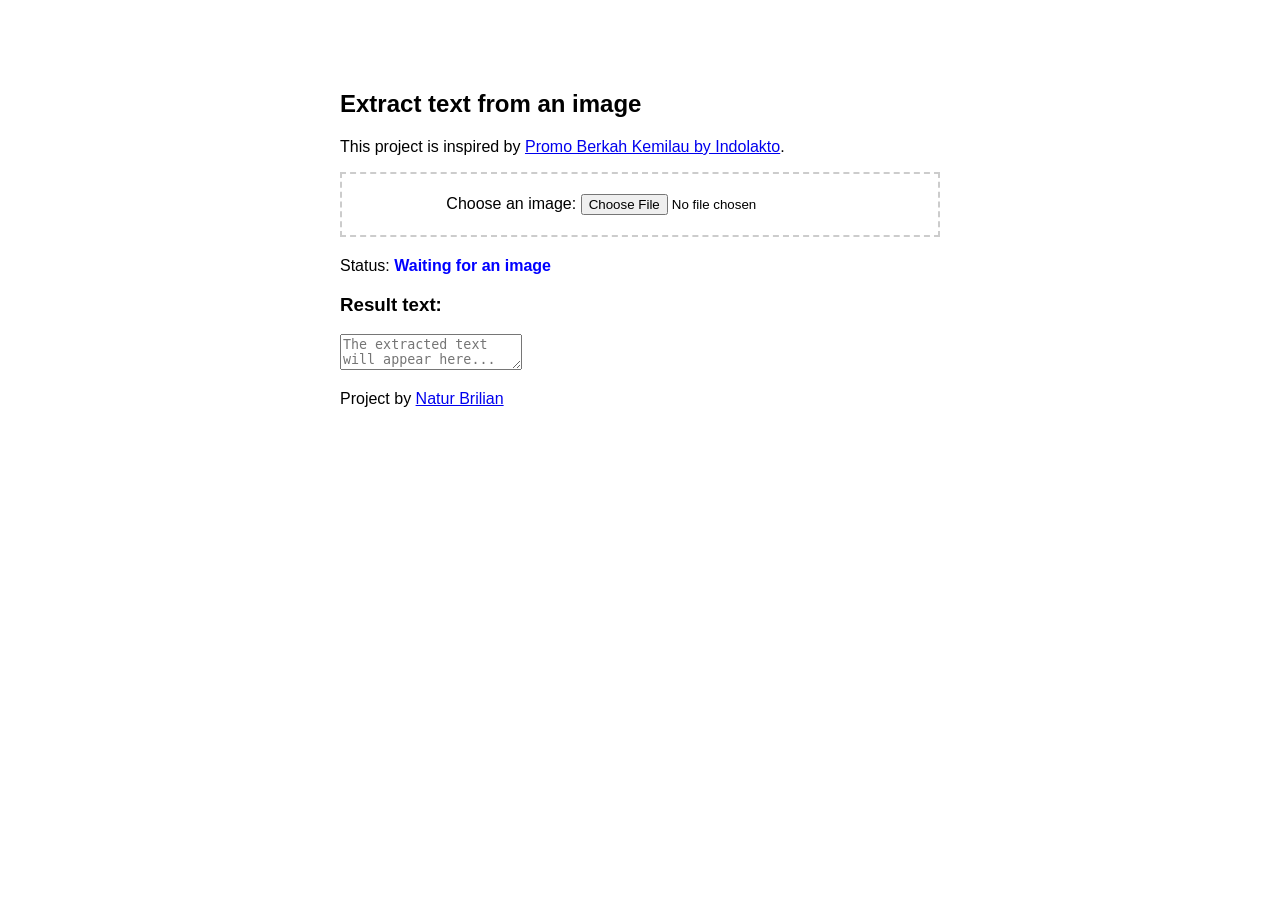
==== index.html @ 963123e6 "initial commit" ====
<!DOCTYPE html>
<html lang="en">
<head>
    <meta charset="UTF-8">
    <meta name="viewport" content="width=device-width, initial-scale=1.0">
    <title>OCR Apps Website</title>
    <link rel="stylesheet" href="assets/style.css">
    <script src="assets/tesseract.min.js" defer></script>
    <script src="assets/script.js" defer></script>
</head>

<body>
    <h2>Extract text from an image</h2>
    <p>This project is inspired by <a href="https://promoberkahkemilau.com" target="_blank" rel="noopener noreferrer">Promo Berkah Kemilau by Indolakto</a>.</p>

    <div class="box">
        <label for="pilih-gambar">Choose an image:</label>
        <input type="file" id="pilih-gambar" accept="image/*">
    </div>

    <div>Status: <span id="status" aria-live="polite">Waiting for an image</span></div>

    <h3>Result text:</h3>
    <textarea id="hasil-teks" placeholder="The extracted text will appear here..." readonly></textarea>

    <footer><p>Project by <a href="https://naturbrilian.nekoweb.org" target="_blank" rel="noopener noreferrer">Natur Brilian</a></p></footer>
</body>
</html>
---- assets/style.css ----
body {
	font-family: Arial, sans-serif; 
	max-width: 600px; 
	margin: 50px auto;
	padding: 20px;
}

.box {
	border: 2px dashed #ccc;
	padding: 20px;
	text-align: center;
	margin-bottom: 20px;
}

#results-text {
	width: 100%;
	height: 150px;
	margin-top: 10px
}

#status {
	color: blue;
	font-weight: bold;
}
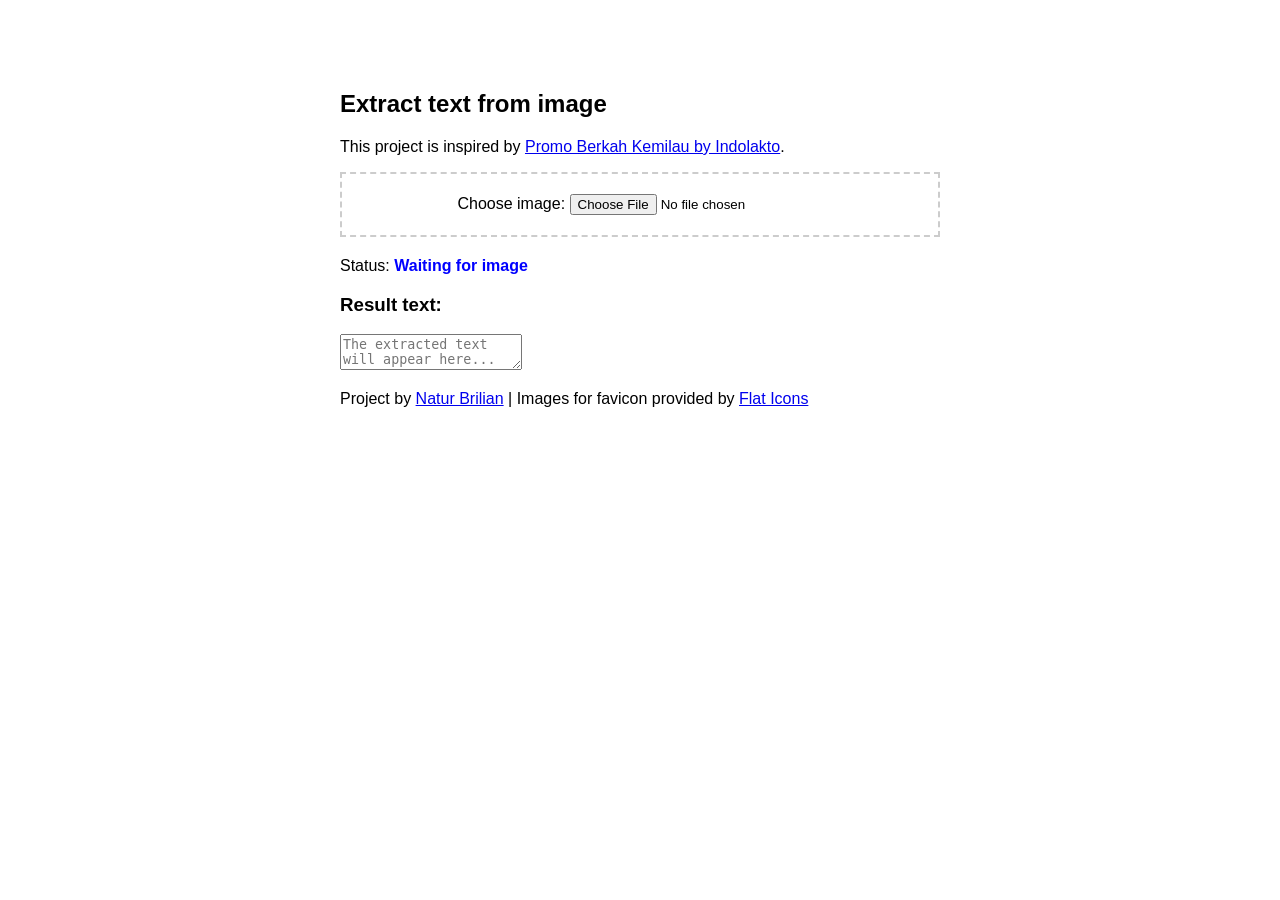
==== commit a4807d21: "add fav ico" ====
--- a/index.html
+++ b/index.html
@@ -3,26 +3,28 @@
 <head>
     <meta charset="UTF-8">
     <meta name="viewport" content="width=device-width, initial-scale=1.0">
+	<meta content="Tool for extracting images to text" name="description">
     <title>OCR Apps Website</title>
     <link rel="stylesheet" href="assets/style.css">
+	<link href="images/favico.png" type="image/png" rel="icon">
     <script src="assets/tesseract.min.js" defer></script>
     <script src="assets/script.js" defer></script>
 </head>
 
 <body>
-    <h2>Extract text from an image</h2>
+    <h2>Extract text from image</h2>
     <p>This project is inspired by <a href="https://promoberkahkemilau.com" target="_blank" rel="noopener noreferrer">Promo Berkah Kemilau by Indolakto</a>.</p>
 
     <div class="box">
-        <label for="pilih-gambar">Choose an image:</label>
+        <label for="pilih-gambar">Choose image:</label>
         <input type="file" id="pilih-gambar" accept="image/*">
     </div>
 
-    <div>Status: <span id="status" aria-live="polite">Waiting for an image</span></div>
+    <div>Status: <span id="status" aria-live="polite">Waiting for image</span></div>
 
     <h3>Result text:</h3>
     <textarea id="hasil-teks" placeholder="The extracted text will appear here..." readonly></textarea>
 
-    <footer><p>Project by <a href="https://naturbrilian.nekoweb.org" target="_blank" rel="noopener noreferrer">Natur Brilian</a></p></footer>
+    <footer><p>Project by <a href="https://naturbrilian.nekoweb.org" target="_blank" rel="noopener noreferrer">Natur Brilian</a> | Images for favicon provided by <a href="https://www.flaticon.com/free-icon/ocr_8005683" target="_blank" rel="noopener noreferrer">Flat Icons</a></p></footer>
 </body>
 </html>
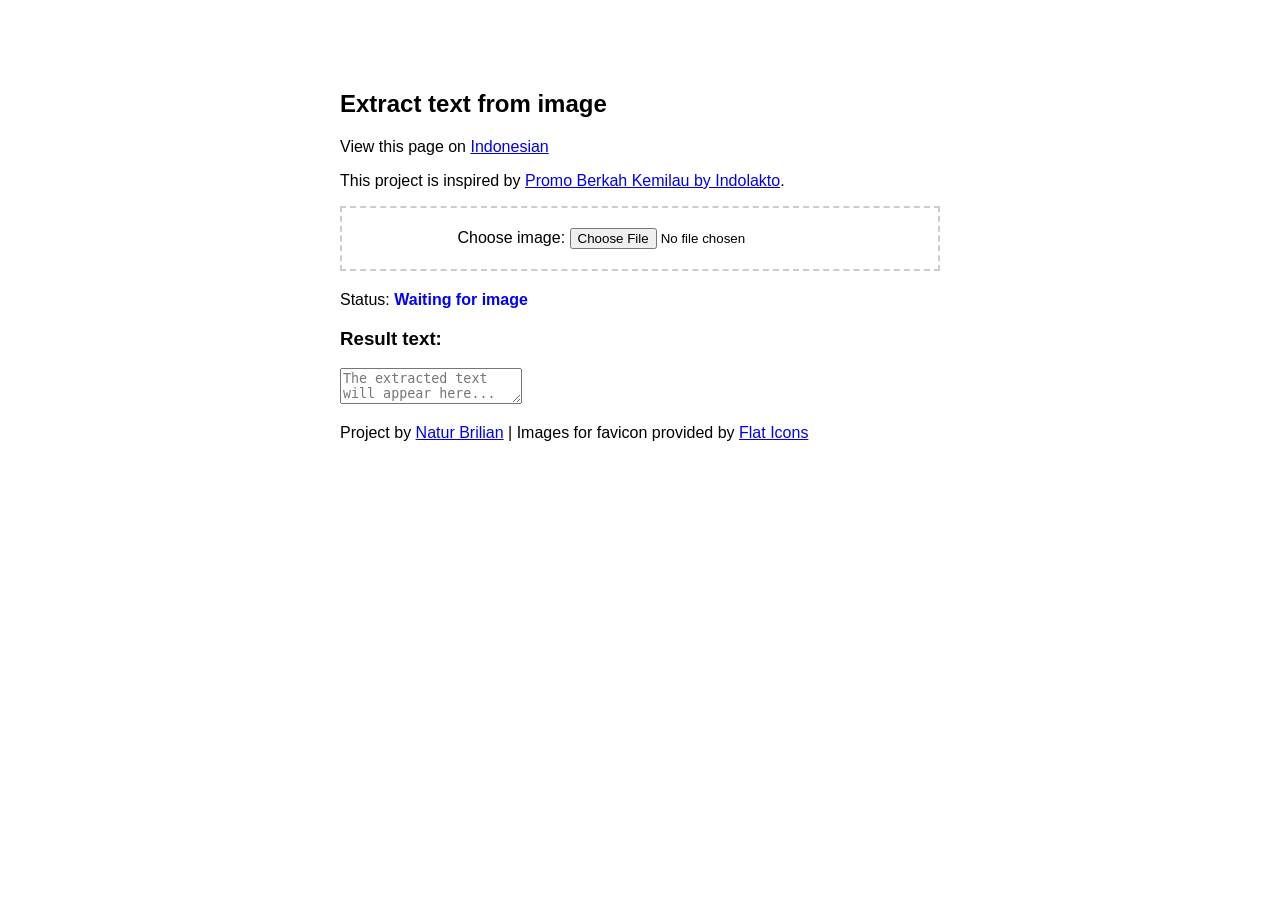
==== commit 3b9f1a4d: "yh" ====
--- a/index.html
+++ b/index.html
@@ -4,15 +4,28 @@
     <meta charset="UTF-8">
     <meta name="viewport" content="width=device-width, initial-scale=1.0">
 	<meta content="Tool for extracting images to text" name="description">
+    
     <title>OCR Apps Website</title>
+
     <link rel="stylesheet" href="assets/style.css">
 	<link href="images/favico.png" type="image/png" rel="icon">
     <script src="assets/tesseract.min.js" defer></script>
     <script src="assets/script.js" defer></script>
+
+    <link rel="me" href="https://sakurajima.social/@naturbrilian" />
+    <link rel="me" href="https://geoplanetary.net/@naturbrilian" />
+    <link rel="me" href="https://misskey.io/@naturbrilian" />
+    <link rel="me" href="https://libre.fm/user/naturbrilian" />
+    <link rel="me" href="https://threads.com/@naturbrilian" />
+    <link rel="me" href="https://sakurajima.moe/@naturbrilian" />
+    <link rel="me" href="https://bsky.brid.gy/ap/did:plc:l2evp4cdtotu6yrahtp73lq6" />
+    <link rel="me" class="h-card" href="https://naturbrilian.github.io/ocr" />
+
 </head>
 
 <body>
     <h2>Extract text from image</h2>
+    <p>View this page on <a href="id/index.html">Indonesian</a></p>
     <p>This project is inspired by <a href="https://promoberkahkemilau.com" target="_blank" rel="noopener noreferrer">Promo Berkah Kemilau by Indolakto</a>.</p>
 
     <div class="box">
